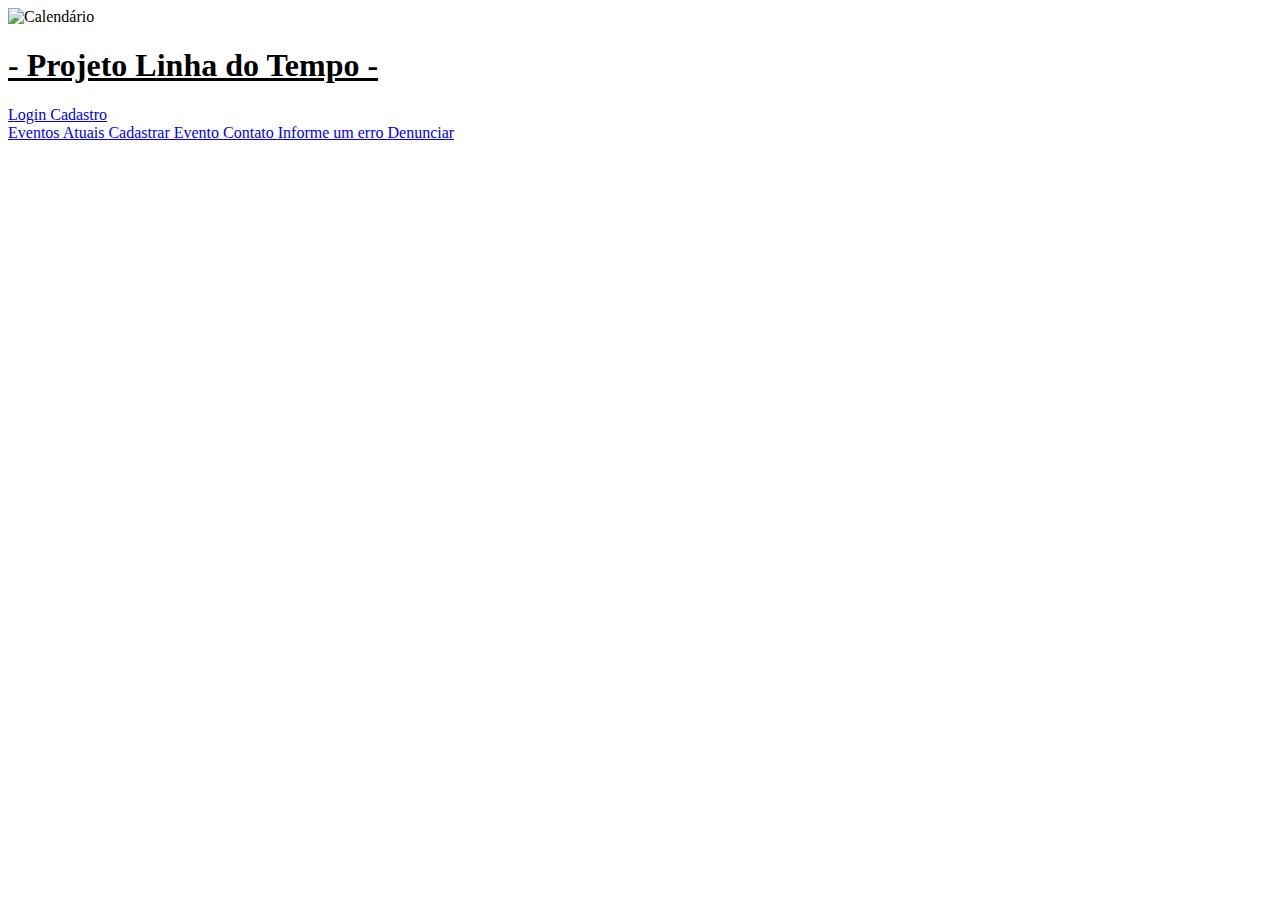
==== Projeto/index.html @ 23275081 "Update index.html" ====
<!DOCTYPE html>
<html>

<head>
	<title>Projeto Linha do Tempo: Página Inicial</title>
	<meta charset="utf-8">
	<link rel="stylesheet" type="text/css" href="cssprincipal.css">

</head>


<body>

	<div class="topo"> 
	
    <div id="logo"> <!-- Logo boladão show aqui -->
    <img src="imagens/icone_calendario.png" alt="Calendário" width="125px" height="125px"></div>
    </div> 

	<h1 id="linhadotempo"><u>- Projeto Linha do Tempo -</u></h1>

    <div class="conta">
        <a href="login.html"> Login </a>
        <a href="cadastro.html"> Cadastro </a>

    </div>

</div>



<div class="lateral">

    <div class="acoeslaterais">
        <a href="index.html"> Eventos Atuais </a>
        <a href="cadastrarevento.html"> Cadastrar Evento </a>
        <a href="contato.html"> Contato </a>
        <a href="informarerro.html"> Informe um erro </a>
        <a href="denunciar.html"> Denunciar </a>
    </div>

    <div class="copyright">

    </div>

</div>



<div class="corpo">


</div>



</body>

</html>
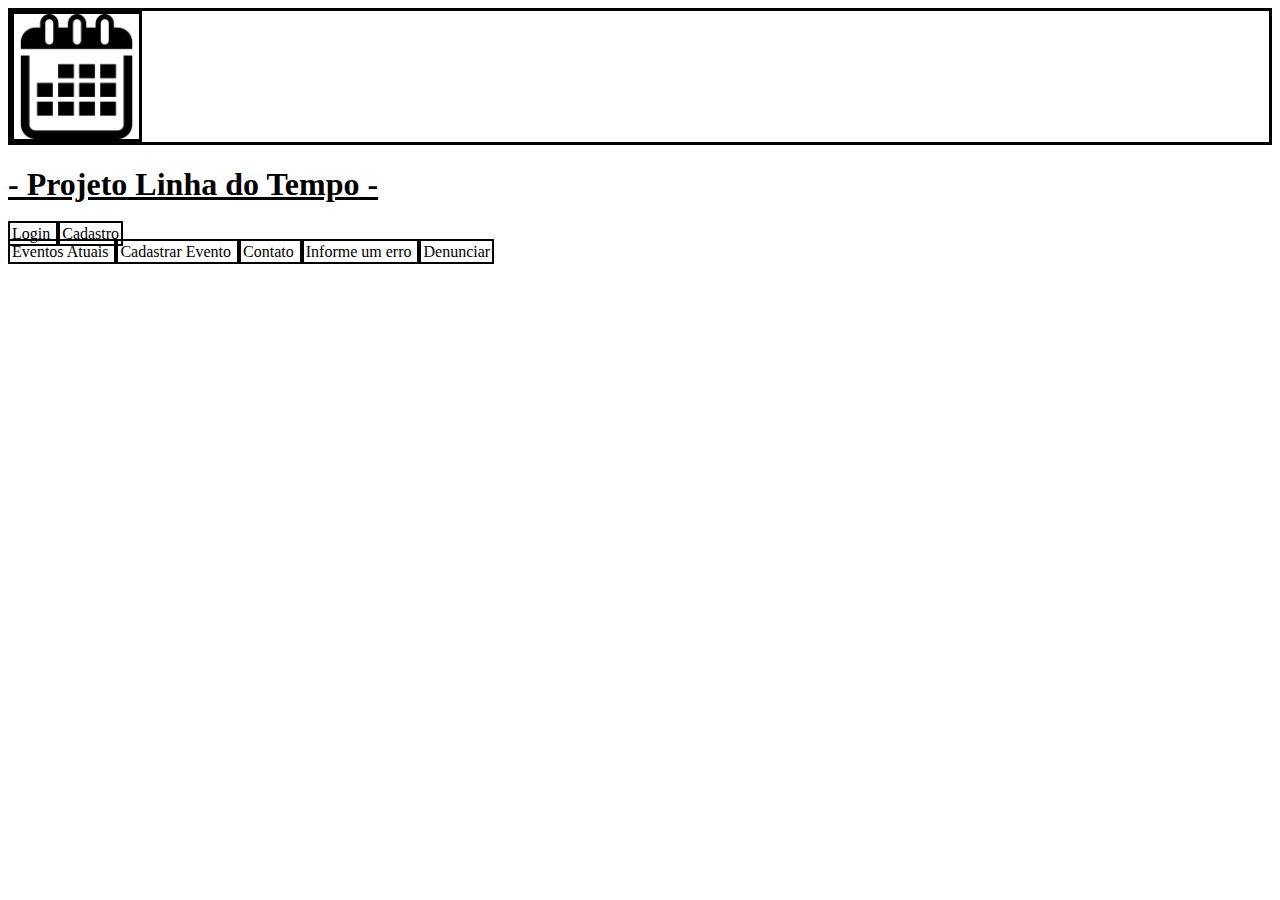
==== commit 7f453a82: "Update index.html" ====
--- a/Projeto/index.html
+++ b/Projeto/index.html
@@ -11,7 +11,7 @@
 
 <body>
 
-	<div class="topo"> 
+<div class="topo"> 
 	
     <div id="logo"> <!-- Logo boladão show aqui -->
     <img src="imagens/icone_calendario.png" alt="Calendário" width="125px" height="125px"></div>
@@ -49,7 +49,6 @@
 
 <div class="corpo">
 
-
 </div>
 
 
--- a/Projeto/cssprincipal.css
+++ b/Projeto/cssprincipal.css
@@ -0,0 +1,15 @@
+div.topo * {vertical-align: top;
+			border-style: solid;
+			position: relative;}
+
+.logo {border-style: solid;
+ 	   position: relative;
+ 	   border-width: 1px;}
+
+a:hover {background-color: rgba(128, 128, 128, 0.300);}
+
+a {padding: 2px;
+   border: solid black 2px;
+   text-decoration: none;
+   text-align: center;
+   color: black;}
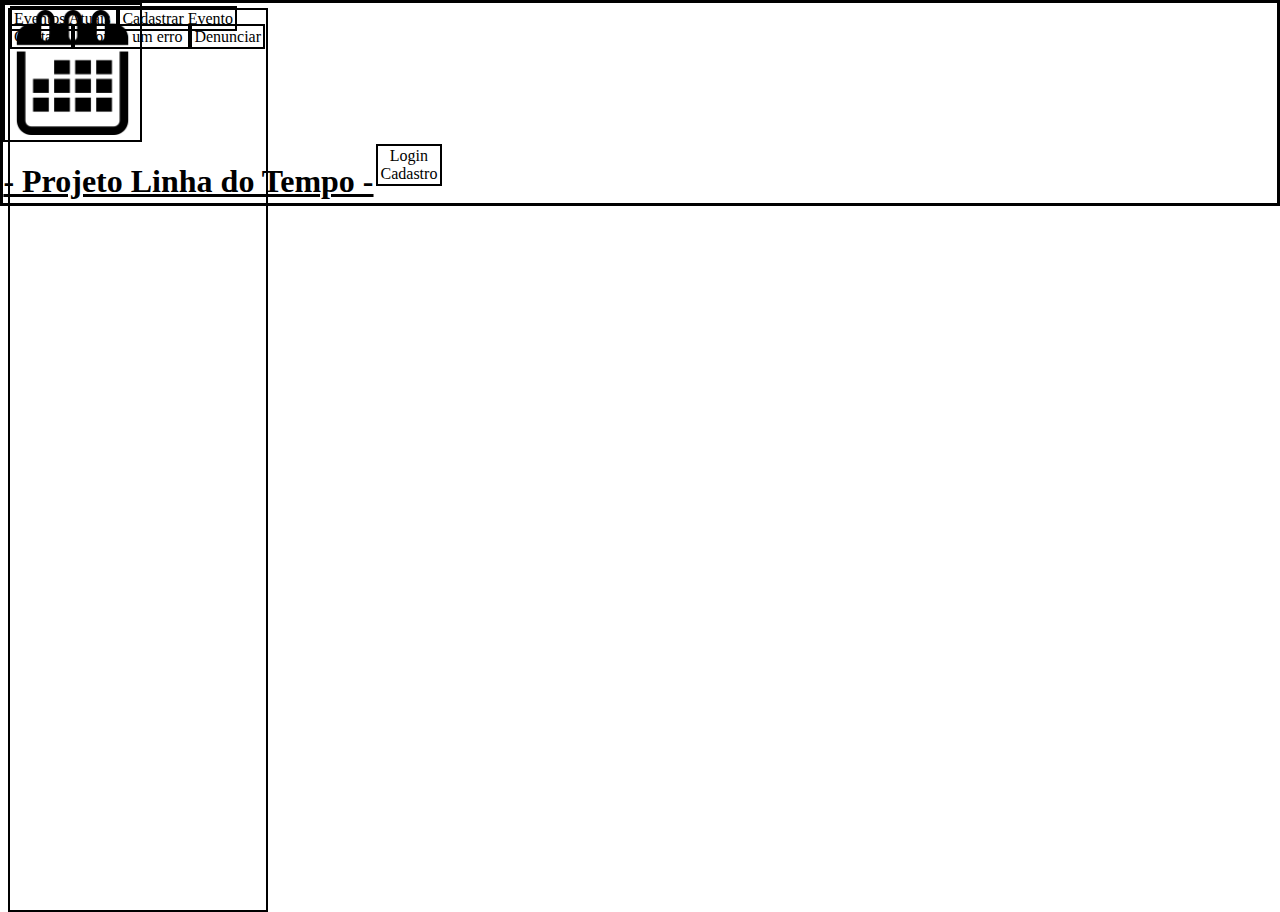
==== commit f9f84e9f: "Add files via upload" ====
--- a/Projeto/index.html
+++ b/Projeto/index.html
@@ -5,24 +5,26 @@
 	<title>Projeto Linha do Tempo: Página Inicial</title>
 	<meta charset="utf-8">
 	<link rel="stylesheet" type="text/css" href="cssprincipal.css">
+	<html lang="pt-BR">
 
 </head>
-
 
 <body>
 
 <div class="topo"> 
 	
     <div id="logo"> <!-- Logo boladão show aqui -->
-    <img src="imagens/icone_calendario.png" alt="Calendário" width="125px" height="125px"></div>
+    <img src="imagens/icone_calendario.png" alt="Calendário" width="125px" height="125px">
     </div> 
 
-	<h1 id="linhadotempo"><u>- Projeto Linha do Tempo -</u></h1>
+	<h1>- Projeto Linha do Tempo -</h1>
 
-    <div class="conta">
-        <a href="login.html"> Login </a>
-        <a href="cadastro.html"> Cadastro </a>
-
+    <div class="conta">    
+	    
+	    <table>
+	    <tr><td><a href="login.html"> Login </a><br><a href="cadastro.html"> Cadastro </a></td></tr>
+	    </table>
+	        
     </div>
 
 </div>
--- a/Projeto/cssprincipal.css
+++ b/Projeto/cssprincipal.css
@@ -1,10 +1,28 @@
-div.topo * {vertical-align: top;
+div.topo    {vertical-align: top;
 			border-style: solid;
-			position: relative;}
+			position: absolute;
+			top: 0px;
+			right: 0px;
+			width: 99.5%;
+		    height: 200px;}
 
-.logo {border-style: solid;
+div.topo h1 {text-decoration: underline;
+			 float: left;
+			 border-style: none;
+			 text-align: center;}
+
+#logo {border-style: solid;
  	   position: relative;
- 	   border-width: 1px;}
+ 	   border-width: 2px;
+ 	   padding: 5px;
+ 	   width:125px;
+ 	   height:125px;}
+
+.conta tr td {border: solid black 2px;
+			  text-align: center;
+			  display: inline-block;}
+
+.conta a {border-style: none;}
 
 a:hover {background-color: rgba(128, 128, 128, 0.300);}
 
@@ -13,3 +31,10 @@
    text-decoration: none;
    text-align: center;
    color: black;}
+
+div.lateral {position: absolute;
+			 border: solid black 2px;
+			 width: 20%;
+			 display: block;
+			 top: ;
+			 height: 100%;}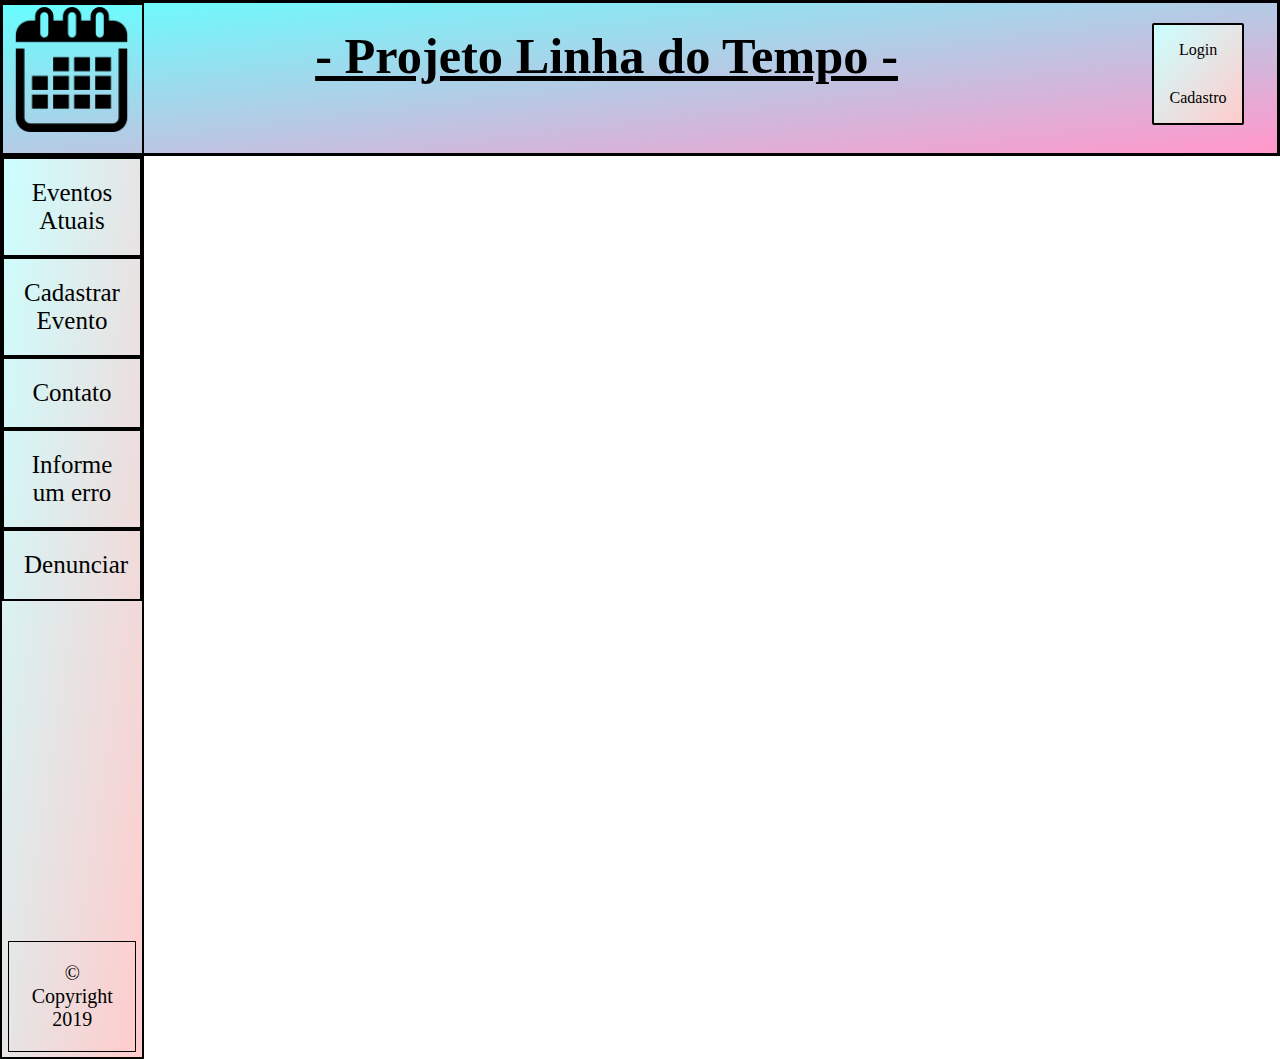
==== commit db774e01: "Projeto" ====
--- a/Projeto/index.html
+++ b/Projeto/index.html
@@ -4,7 +4,7 @@
 <head>
 	<title>Projeto Linha do Tempo: Página Inicial</title>
 	<meta charset="utf-8">
-	<link rel="stylesheet" type="text/css" href="cssprincipal.css">
+    <link rel="stylesheet" type="text/css" href="cssprincipal.css">
 	<html lang="pt-BR">
 
 </head>
@@ -14,7 +14,7 @@
 <div class="topo"> 
 	
     <div id="logo"> <!-- Logo boladão show aqui -->
-    <img src="imagens/icone_calendario.png" alt="Calendário" width="125px" height="125px">
+    <a href="index.html"><img src="imagens/icone_calendario.png" alt="Calendário" width="125px" height="125px"/></a>
     </div> 
 
 	<h1>- Projeto Linha do Tempo -</h1>
@@ -22,7 +22,7 @@
     <div class="conta">    
 	    
 	    <table>
-	    <tr><td><a href="login.html"> Login </a><br><a href="cadastro.html"> Cadastro </a></td></tr>
+	    <tr><td><a href="login.html"> Login </a> <a href="cadastro.html"> Cadastro </a></td></tr>
 	    </table>
 	        
     </div>
@@ -42,7 +42,7 @@
     </div>
 
     <div class="copyright">
-
+        <p>&copy;<br> Copyright<br>2019</p>
     </div>
 
 </div>
@@ -50,7 +50,7 @@
 
 
 <div class="corpo">
-
+ 
 </div>
 
 
--- a/Projeto/cssprincipal.css
+++ b/Projeto/cssprincipal.css
@@ -1,28 +1,48 @@
 div.topo    {vertical-align: top;
 			border-style: solid;
 			position: absolute;
-			top: 0px;
-			right: 0px;
-			width: 99.5%;
-		    height: 200px;}
+			background: linear-gradient(to bottom right, #66ffff 0%, #ff99cc 98%);
+			top: 0%;
+			right: 0%;
+			left: 0%;
+		    height: 150px;}
 
 div.topo h1 {text-decoration: underline;
-			 float: left;
+			 position: absolute;
+			 top: -10px;
+			 left: 24.5%;
 			 border-style: none;
-			 text-align: center;}
+			 text-align: center;
+			 font-size: 315%;}
 
 #logo {border-style: solid;
  	   position: relative;
- 	   border-width: 2px;
- 	   padding: 5px;
- 	   width:125px;
- 	   height:125px;}
+	   border-width: 2px;
+	   left: -3px;
+ 	   padding: 0px;
+ 	   width:140px;
+	   height:148px;}
+
+#logo a {position: relative;
+		 border: none;
+		 border-left: black;
+		 display: block;
+		 width: 135px;
+		 height: 143px;}
+
+.conta {position: absolute;		
+		top: 18px;
+		left: 90%;}
+
+.conta a {border-style: none;		  
+		  display: block;
+		  padding: 15px;}
 
 .conta tr td {border: solid black 2px;
+			  background: linear-gradient(to bottom right, #ccffff 0%, #ffcccc 98%);
 			  text-align: center;
-			  display: inline-block;}
-
-.conta a {border-style: none;}
+			  display: inline-block;
+			  border-radius: 2px;}
 
 a:hover {background-color: rgba(128, 128, 128, 0.300);}
 
@@ -33,8 +53,35 @@
    color: black;}
 
 div.lateral {position: absolute;
+			 background: linear-gradient(to bottom right, #ccffff 0%, #ffcccc 98%);
 			 border: solid black 2px;
-			 width: 20%;
+			 width: 140px;
 			 display: block;
-			 top: ;
-			 height: 100%;}+			 top: 155px;
+			 left: 0px;
+			 height: 100%;}
+
+.acoeslaterais a{position: relative;
+	 			font-size: 25px;				
+				padding: 20px;				
+				text-align: center;
+				display: block;}
+
+.copyright {position: absolute;
+			font-size: 20px;
+			border: 1px solid black;
+			text-align: center;
+			align-self: auto;
+			margin-left: 4.5%;
+			margin-right: 5%;
+			margin-bottom: 5px; 
+			width: 90%;
+			bottom: 0px;}
+
+.corpo {position: absolute;
+		background-color: aqua;
+		left: 144px;
+		top: 156px;
+		padding: 0px;
+		height: 100%;
+		widows: 100%;}